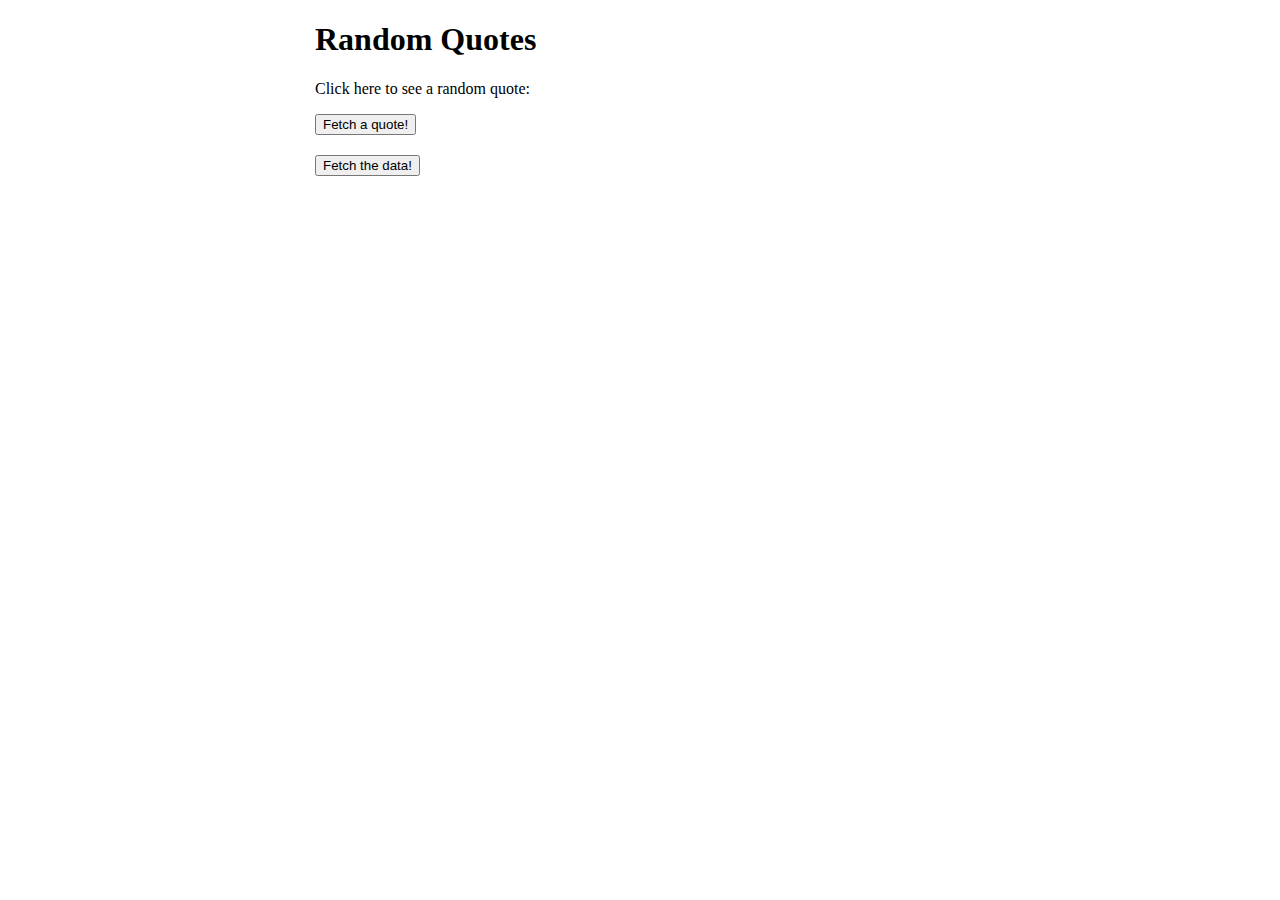
==== walkthroughs/week-2-server/examples/random-quotes/src/main/webapp/index.html @ f18a9d11 "complete fetch tutorial" ====
<!DOCTYPE html>
<html>
  <head>
    <meta charset="UTF-8">
    <title>Random Quotes</title>
    <link rel="stylesheet" href="style.css">
    <script src="script.js"></script>
  </head>
  <body>
    <div id="content">
      <h1>Random Quotes</h1>
      <p>Click here to see a random quote:</p>
      <button onclick="getRandomQuoteUsingArrowFunctions()">Fetch a quote!</button>
      <div id="quote-container"></div>
      <button onclick="getDataFromPortfolio()">Fetch the data!</button>
      <div id="text-container"></div>
    </div>
  </body>
</html>
---- walkthroughs/week-2-server/examples/random-quotes/src/main/webapp/style.css ----
#content {
  margin-left: auto;
  margin-right: auto;
  width: 650px;
}

#quote-container {
  margin-top: 20px;
}

#text-container {
  margin-top: 20px;
}
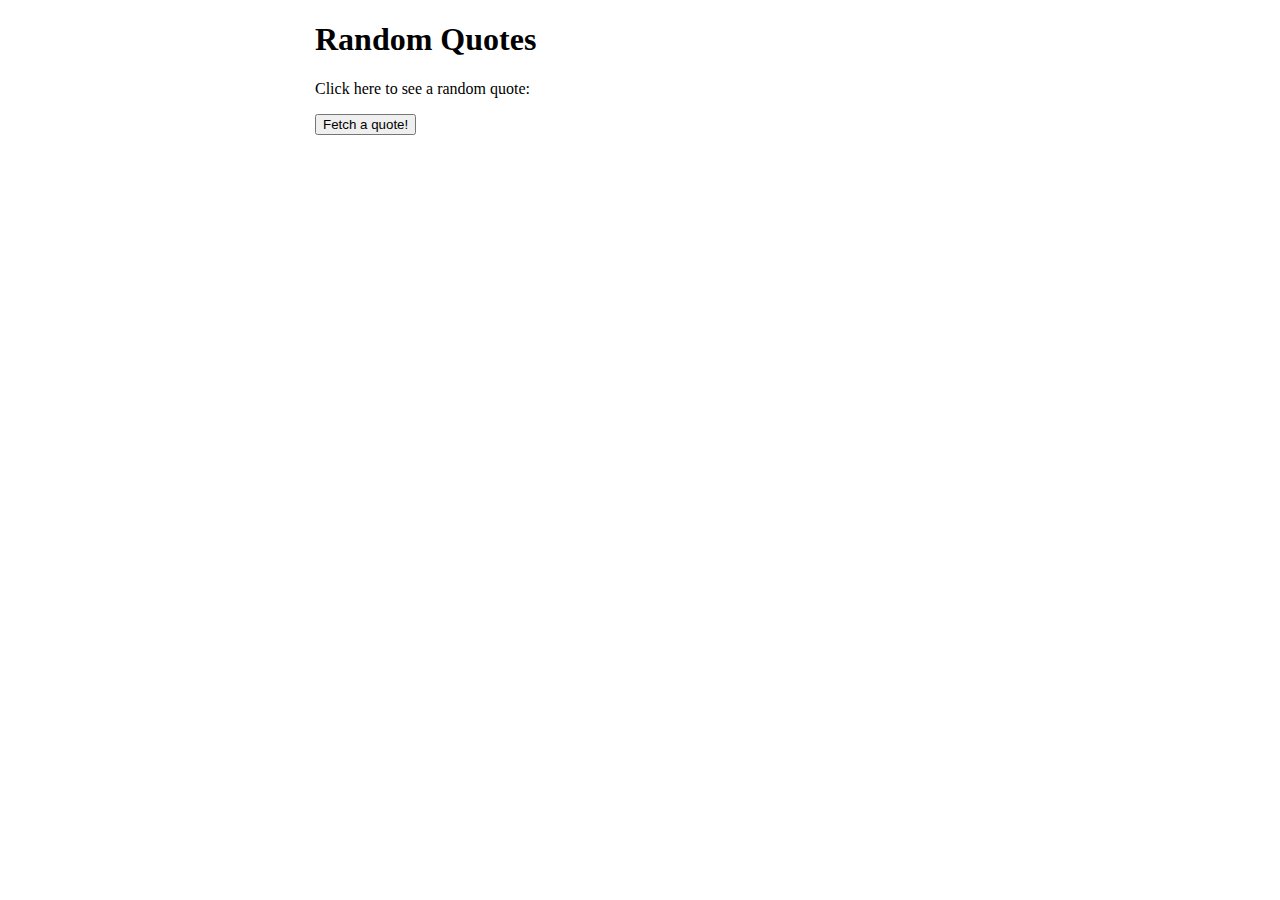
==== commit f5eb2cd4: "refactor code" ====
--- a/walkthroughs/week-2-server/examples/random-quotes/src/main/webapp/index.html
+++ b/walkthroughs/week-2-server/examples/random-quotes/src/main/webapp/index.html
@@ -12,8 +12,6 @@
       <p>Click here to see a random quote:</p>
       <button onclick="getRandomQuoteUsingArrowFunctions()">Fetch a quote!</button>
       <div id="quote-container"></div>
-      <button onclick="getDataFromPortfolio()">Fetch the data!</button>
-      <div id="text-container"></div>
     </div>
   </body>
 </html>
--- a/walkthroughs/week-2-server/examples/random-quotes/src/main/webapp/style.css
+++ b/walkthroughs/week-2-server/examples/random-quotes/src/main/webapp/style.css
@@ -7,7 +7,3 @@
 #quote-container {
   margin-top: 20px;
 }
-
-#text-container {
-  margin-top: 20px;
-}
